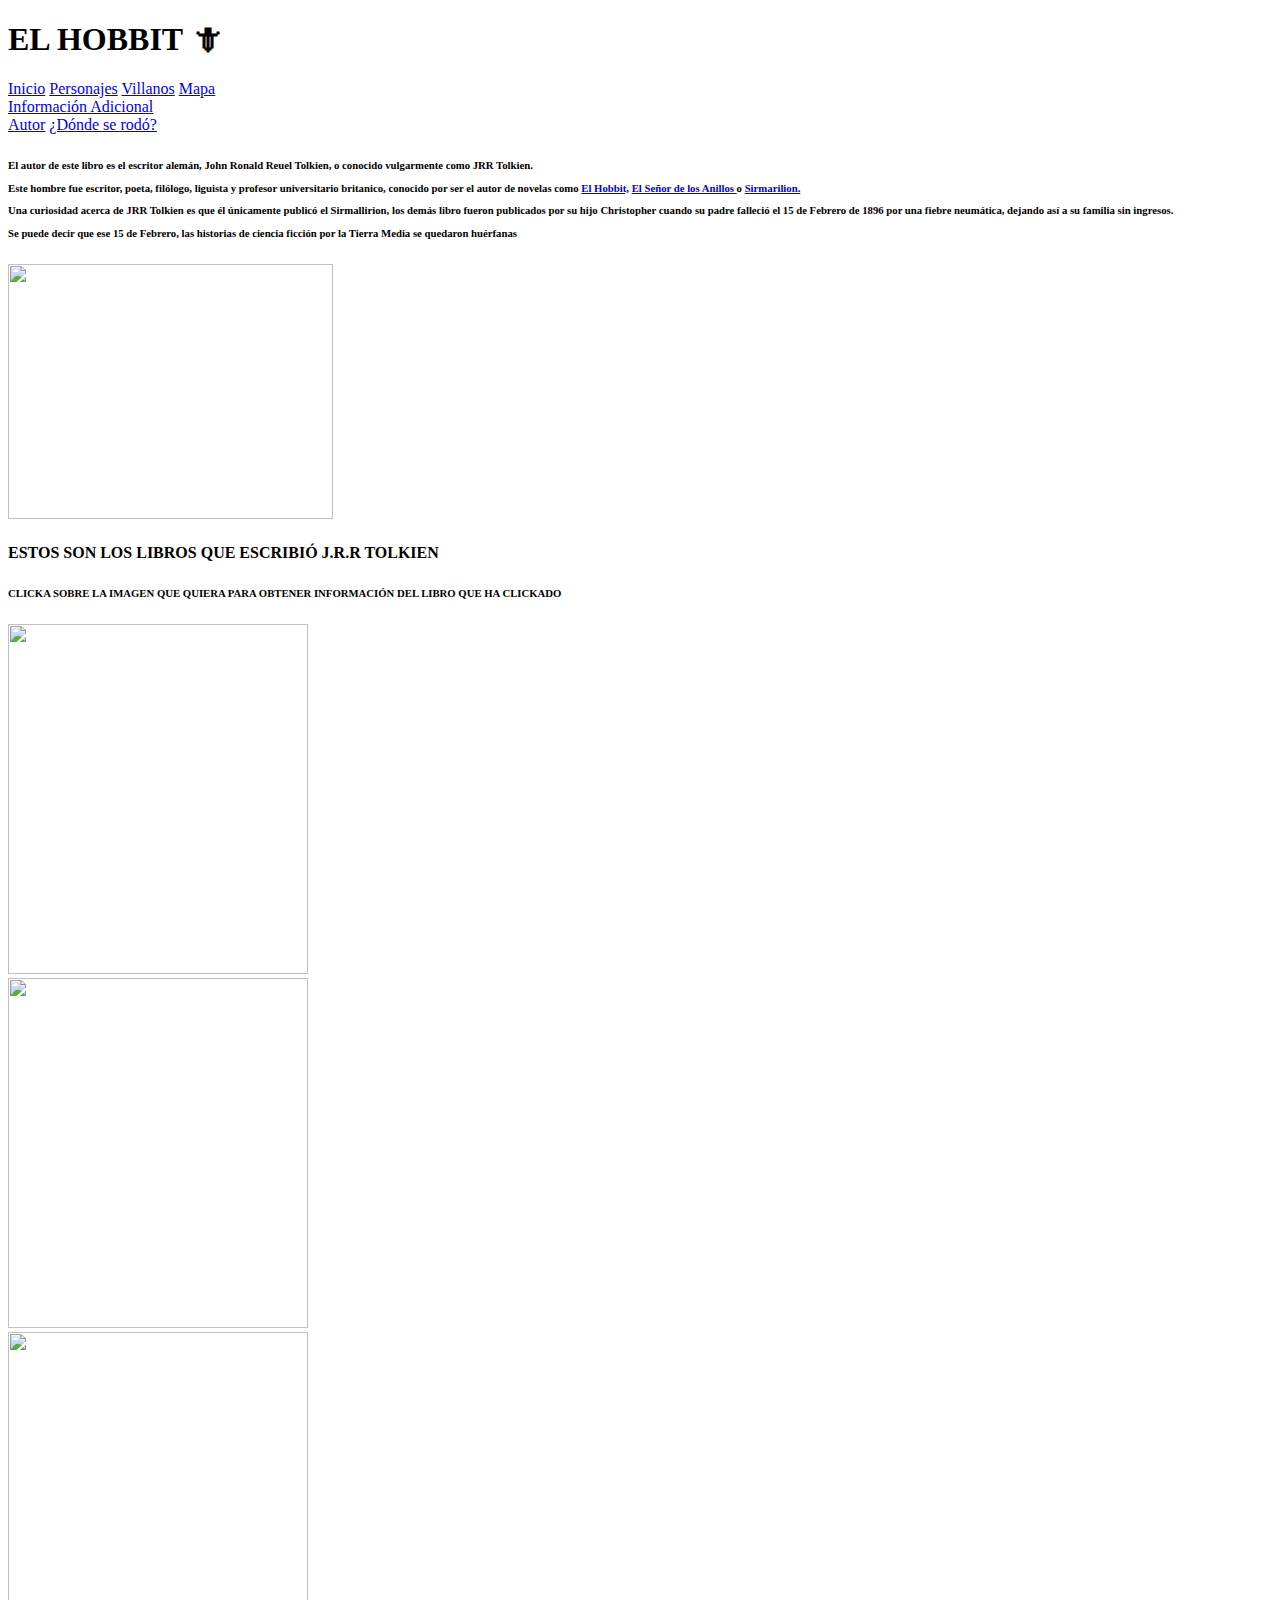
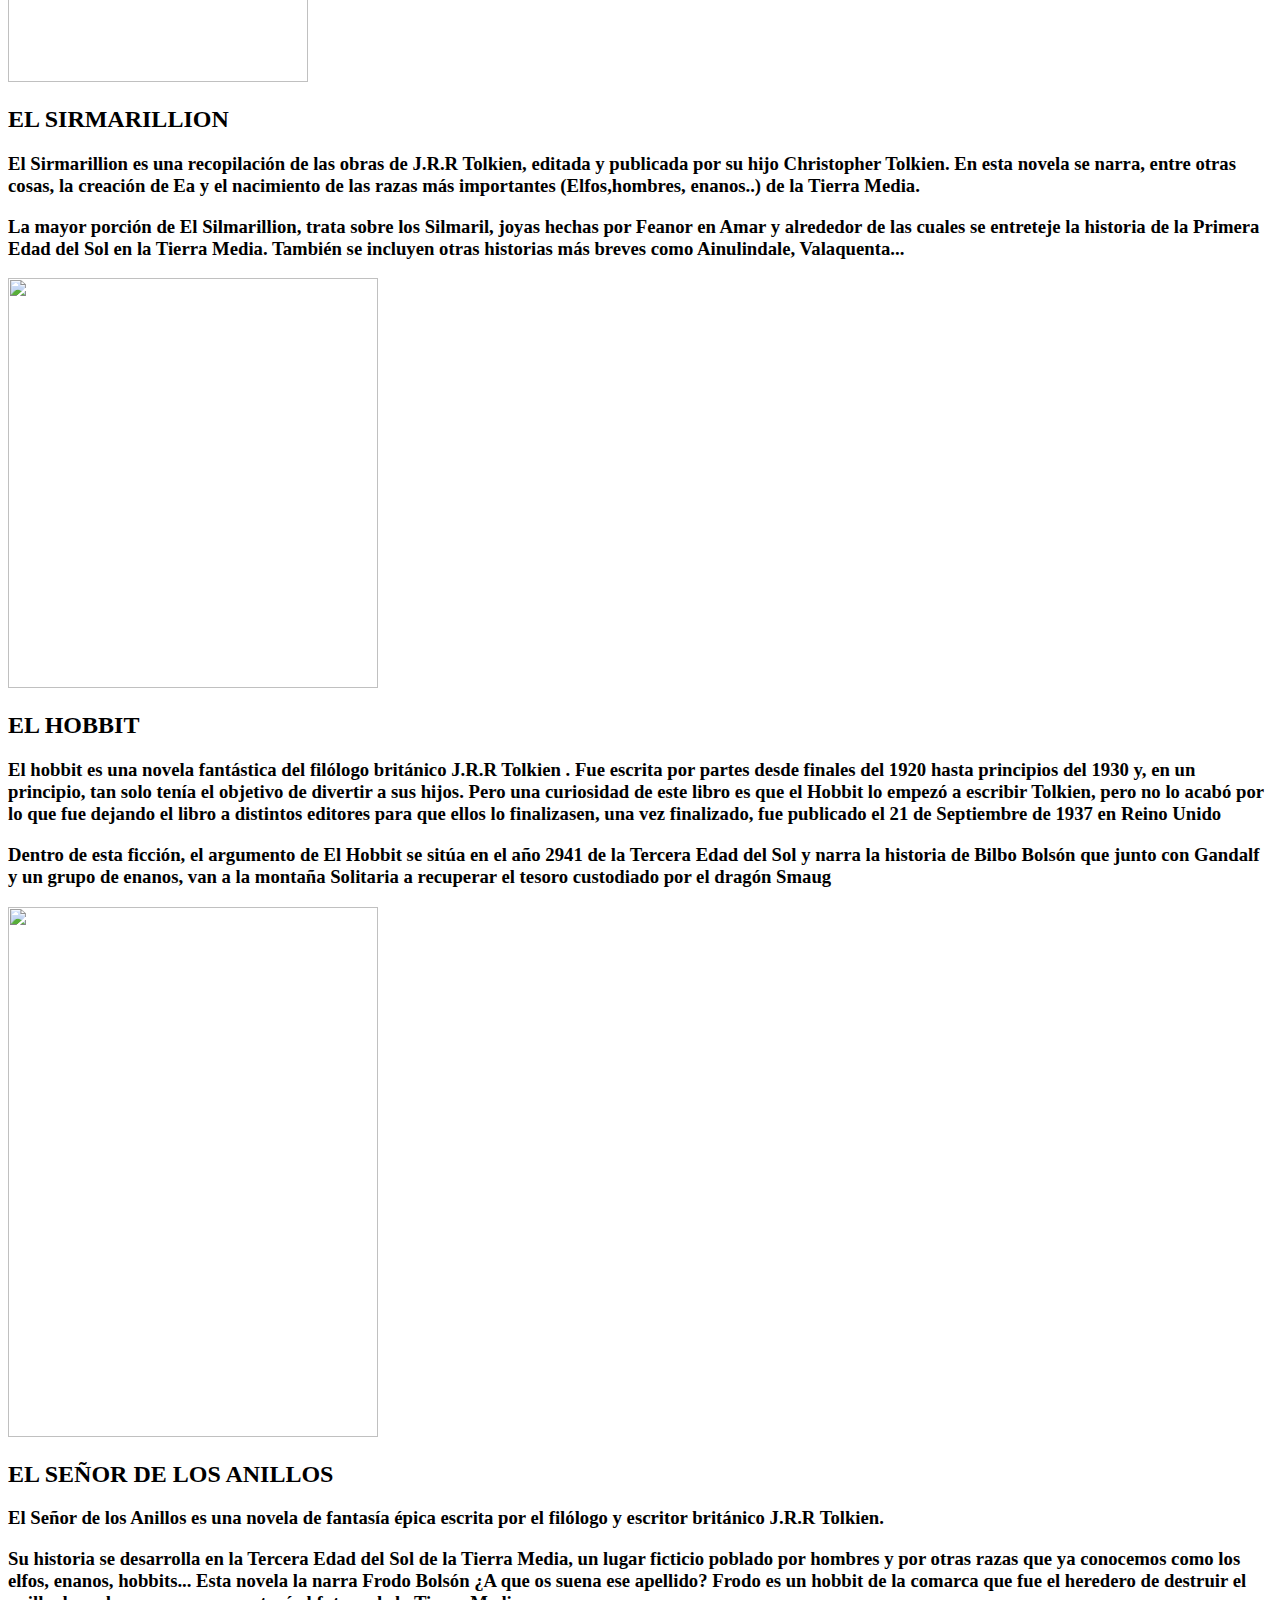
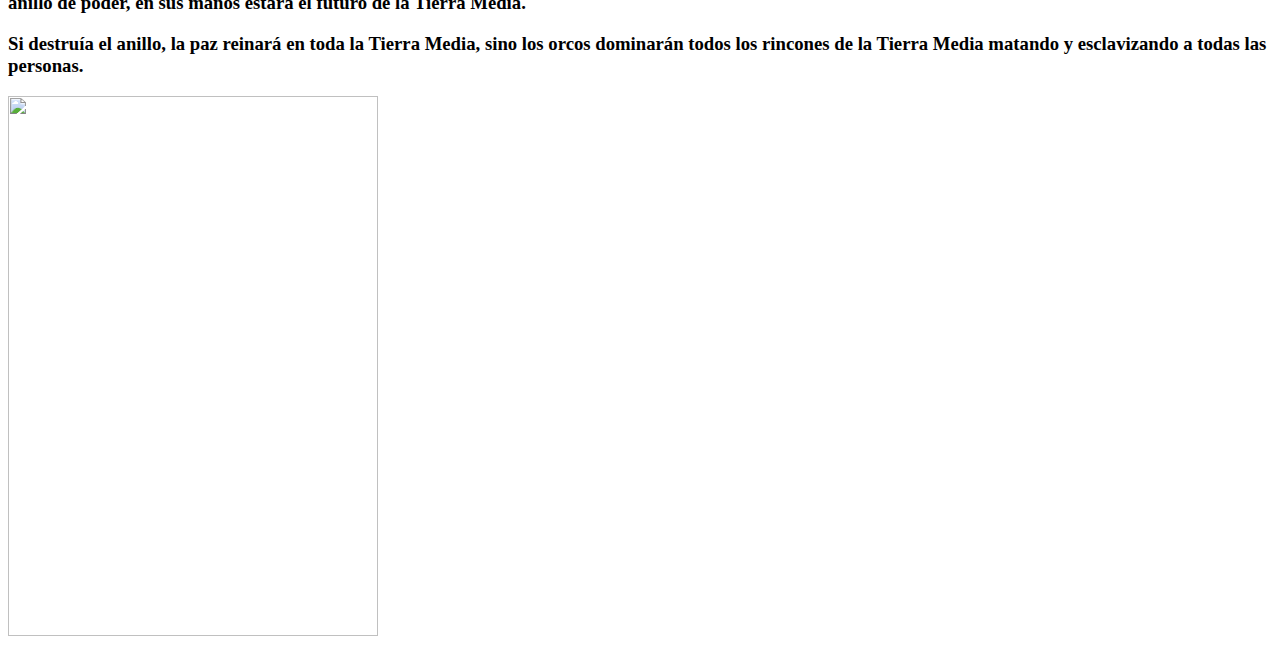
==== indexes/Autor.html @ bacd4884 "COMMIT HOBBIT" ====
<!DOCTYPE html>
<html lang="en">
    <head>
        <!-- Required meta tags -->
        <meta charset="utf-8">
        <meta name="viewport" content="width=device-width, initial-scale=1, shrink-to-fit=no">
    
        <!-- Bootstrap CSS -->
        <link rel="stylesheet" href="https://cdn.jsdelivr.net/npm/bootstrap@4.5.3/dist/css/bootstrap.min.css"  integrity="sha384-TX8t27EcRE3e/ihU7zmQxVncDAy5uIKz4rEkgIXeMed4M0jlfIDPvg6uqKI2xXr2" crossorigin="anonymous">
        <link rel="stylesheet" href="Autor.css">
          <title>EL HOBBIT</title>
      </head>
<body>
    <div class="container">
        <div class="row">
          <div class="col-xl-12 col-lg-7">
            <header>
              <h1 class="Hobbit">EL HOBBIT &#128481;</h1>
            </header>
          </div>
        </div>
        <nav class="nav nav-pills nav-justified">
          <a id="hojee" class="nav-link active" href="index.html">Inicio</a>
          <a id="hojee" class="nav-link" href="Personajes.html">Personajes</a>
          <a id="hojee" class="nav-link" href="Villanos.html">Villanos</a>
          <a id="hojee" class="nav-link" href="Mapa.html">Mapa</a>
          <li class="nav-item dropdown">
            <a id="hojee" class="nav-link dropdown-toggle" href="#" id="navbarDropdown" role="button" data-toggle="dropdown" aria-haspopup="true" aria-expanded="false">
              Información Adicional
            </a>
            <div class="dropdown-menu" aria-labelledby="navbarDropdown">
              <a id="hojee" class="dropdown-item" href="Autor.html">Autor</a>
              <a id="hojee" class="dropdown-item" href="Rodaje.html">¿Dónde se rodó?</a>
            </div>
          </li>
        </nav>
        <div class="container">
          <div class="row">
            <div class="col-xl-5">
              <aside>
                <h6 class="erelop"> El autor de este libro es el escritor alemán, John Ronald Reuel Tolkien, o conocido vulgarmente como JRR Tolkien.
                  <p>Este hombre fue escritor, poeta, filólogo, liguista y profesor universitario britanico, conocido por ser el autor de 
                   novelas como <a href="https://www.bing.com/videos/search?q=el+hobbit&docid=607986628733895912&mid=2A8CEEC237F57F126C342A8CEEC237F57F126C34&view=detail&FORM=VIRE"><b class="jolo">El Hobbit,</b></a> 
                   <a href="https://www.bing.com/videos/search?q=se%c3%b1or+de+los+anillos+pel%c3%adculas&ru=%2fvideos%2fsearch%3fq%3dse%25c3%25b1or%2bde%2blos%2banillos%2bpel%25c3%25adculas%26FORM%3dHDRSC3&view=detail&mid=44F6AF764D31BD41A9B144F6AF764D31BD41A9B1&&FORM=VDRVRV"><b class="jolo">El Señor de los Anillos</b>  </a> 
                   o <a href="https://www.amazon.es/El-Silmarillion-Biblioteca-J-Tolkien/dp/8445077538/ref=sr_1_1?dchild=1&hvadid=80058222414093&hvbmt=bb&hvdev=c&hvqmt=b&keywords=libro+silmarillion&qid=1606290262&sr=8-1&tag=bingamazonest-21"><b class="jolo">Sirmarilion.</b></a></p> 
                   <p>Una curiosidad acerca de JRR Tolkien es que él únicamente publicó el Sirmallirion, los demás libro fueron publicados por su hijo Christopher cuando su padre falleció el 15 de Febrero de 1896 
                     por una fiebre neumática, dejando así a su familia sin ingresos.
                   </p> 
                   <p>
                     Se puede decir que ese 15 de Febrero, las historias de ciencia ficción por la Tierra Media se quedaron huérfanas
                   </p>
                   
                 </h6>
                </aside>
            </div>
            <div class="col-xl-7">
              <section><img class="tolkien" src="imagenes/tolkien.jpg" width="325" height="255"></section>
            </div>
          </div>
        </div>
        <div class="container">
          <div class="row">
            <div class="col-xl-12">
              <h4 class="texto">ESTOS SON LOS LIBROS QUE ESCRIBIÓ J.R.R TOLKIEN</h4>
            </div>
          </div>
        </div>
        <div class="container">
          <div class="row">
            <div class="col-xl-12">
              <h6 class="click">CLICKA SOBRE LA IMAGEN QUE QUIERA PARA OBTENER INFORMACIÓN DEL LIBRO QUE HA CLICKADO</h6>
            </div>
          </div>
        </div>
        <div class="container">
          <div class="row">
            <div class="col-xl-4">
            <a href="#enter"><img id="libros" src="imagenes/sirmarillion.jpg" width="300" height="350"></a>  
            </div>
            <div  class="col-xl-4">
            <a href="#enter1"><img id="libros" src="imagenes/book.jpg" width="300" height="350"></a>  
            </div>
            <div class="col-xl-4">
            <a href="#enter2"><img id="libros" src="imagenes/sauron.jpg" width="300" height="350"></a>  
            </div>
          </div>
        </div>
        <div class="container">
          <div class="row">
            <div class="col-xl-12">
              <h2 id="enter">EL SIRMARILLION</h2>
            </div>
          </div>
        </div>
        <div class="container">
          <div class="row">
            <div class="col-xl-7">
              <aside>
              <h3 class="blanchito" >El Sirmarillion es una recopilación de las obras de J.R.R Tolkien, editada 
                y publicada por su hijo Christopher Tolkien. En esta novela se narra, entre otras 
                cosas, la creación de Ea y el nacimiento de las razas más importantes (Elfos,hombres,
                enanos..) de la Tierra Media.<p>
                  La mayor porción de El Silmarillion, trata sobre los Silmaril, joyas hechas por Feanor 
                  en Amar y alrededor de las cuales se entreteje la historia de la Primera Edad del Sol en la Tierra 
                  Media. También se incluyen otras historias más breves como Ainulindale, Valaquenta...
                </p>
              </h3>
              </aside>
            </div>
            <div class="col-xl-5">
              <section>
              <img src="imagenes/sirmarillion1.jpg" width="370" height="410">
              </section>
            </div>
          </div>
        </div>
        <div class="container">
          <div class="row">
            <div class="col-xl-12">
              <h2 id="enter1">EL HOBBIT</h2>
            </div>
          </div>
        </div>
        <div class="container">
          <div class="row">
            <div class="col-xl-7">
              <aside>
              <h3 class="blachito"> El hobbit es una novela fantástica del filólogo británico J.R.R Tolkien . Fue 
                escrita por partes desde finales del 1920 hasta principios del 1930 y, en un principio, tan 
                solo tenía el objetivo de divertir a sus hijos. Pero una curiosidad de este libro es que el Hobbit 
                lo empezó a escribir Tolkien, pero no lo acabó por lo que fue dejando el libro a distintos editores para que ellos 
                lo finalizasen, una vez finalizado, fue publicado el 21 de Septiembre de 1937 en Reino Unido<p>
                  Dentro de esta ficción, el argumento de El Hobbit se sitúa en el año 2941 de la Tercera Edad del Sol y narra la historia de 
                  Bilbo Bolsón que junto con Gandalf y un grupo de enanos, van a la montaña Solitaria a recuperar el tesoro custodiado por el dragón Smaug
                </p>
              </h3>
              </aside>
            </div>
            <div class="col-xl-5">
              <section>
              <img class="tolki" src="imagenes/tolki.jpg" width="370" height="530">
              </section>
            </div>
          </div>
        </div>
        <div class="container">
          <div class="row">
            <div class="col-xl-12">
              <h2 id="enter2"> EL SEÑOR DE LOS ANILLOS </h2>
            </div>
          </div>
        </div>
        <div class="container">
          <div class="row">
            <div class="col-xl-7">
              <aside>
              <h3 class="lolew">
                El Señor de los Anillos es una novela de fantasía épica escrita por el filólogo y escritor 
                británico J.R.R Tolkien.<p>
                  Su historia se desarrolla en la Tercera Edad del Sol de la Tierra Media, un lugar ficticio poblado 
                  por hombres y por otras razas que ya conocemos como los elfos, enanos, hobbits... Esta novela la narra Frodo Bolsón ¿A que os suena ese apellido?
                  Frodo es un hobbit de la comarca que fue el heredero de destruir el anillo de poder, en sus manos estará el futuro de la Tierra Media.<p>
                    Si destruía el anillo, la paz reinará en toda la Tierra Media, sino los orcos dominarán todos los rincones de la Tierra Media matando y esclavizando a todas 
                    las personas.
                  </p>
                </p>
              </h3>
              </aside>
            </div>
            <div class="col-xl-5">
              <img src="imagenes/anillo.jpg" width="370" height="540">
            </div>
          </div>
        </div>

        <script src="https://code.jquery.com/jquery-3.5.1.slim.min.js" integrity="sha384-DfXdz2htPH0lsSSs5nCTpuj/zy4C+OGpamoFVy38MVBnE+IbbVYUew+OrCXaRkfj" crossorigin="anonymous"></script>
    <script src="https://cdn.jsdelivr.net/npm/popper.js@1.16.1/dist/umd/popper.min.js" integrity="sha384-9/reFTGAW83EW2RDu2S0VKaIzap3H66lZH81PoYlFhbGU+6BZp6G7niu735Sk7lN" crossorigin="anonymous"></script>
    <script src="https://cdn.jsdelivr.net/npm/bootstrap@4.5.3/dist/js/bootstrap.min.js" integrity="sha384-w1Q4orYjBQndcko6MimVbzY0tgp4pWB4lZ7lr30WKz0vr/aWKhXdBNmNb5D92v7s" crossorigin="anonymous"></script>
    <!-- The core Firebase JS SDK is always required and must be listed first -->
    <script src="//firebase/8.1.1/firebase-app.js"></script>

    <!-- TODO: Add SDKs for Firebase products that you want to use
        https://firebase.google.com/docs/web/setup#available-libraries -->
    <script src="//firebase/8.1.1/firebase-analytics.js"></script>

    <!-- Initialize Firebase -->
    <script src="/__/firebase/init.js"></script>
</body>
</html>
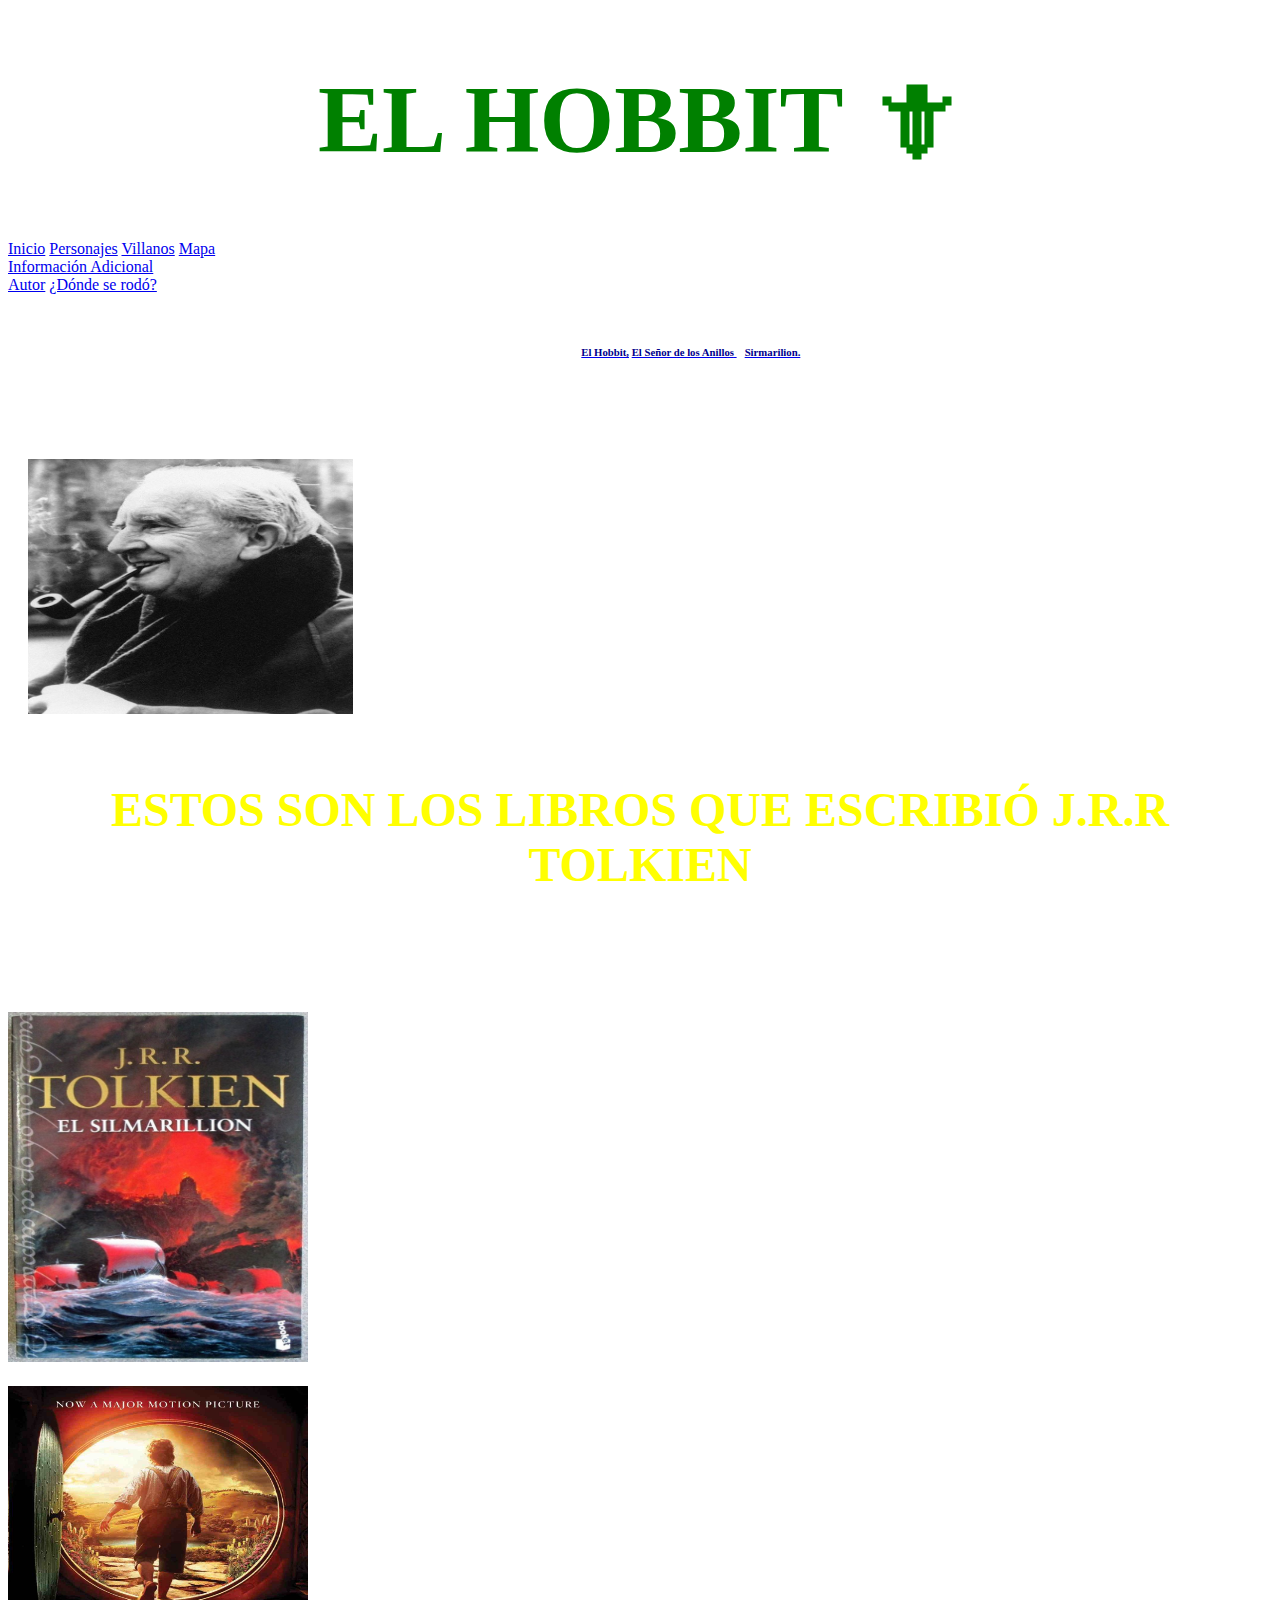
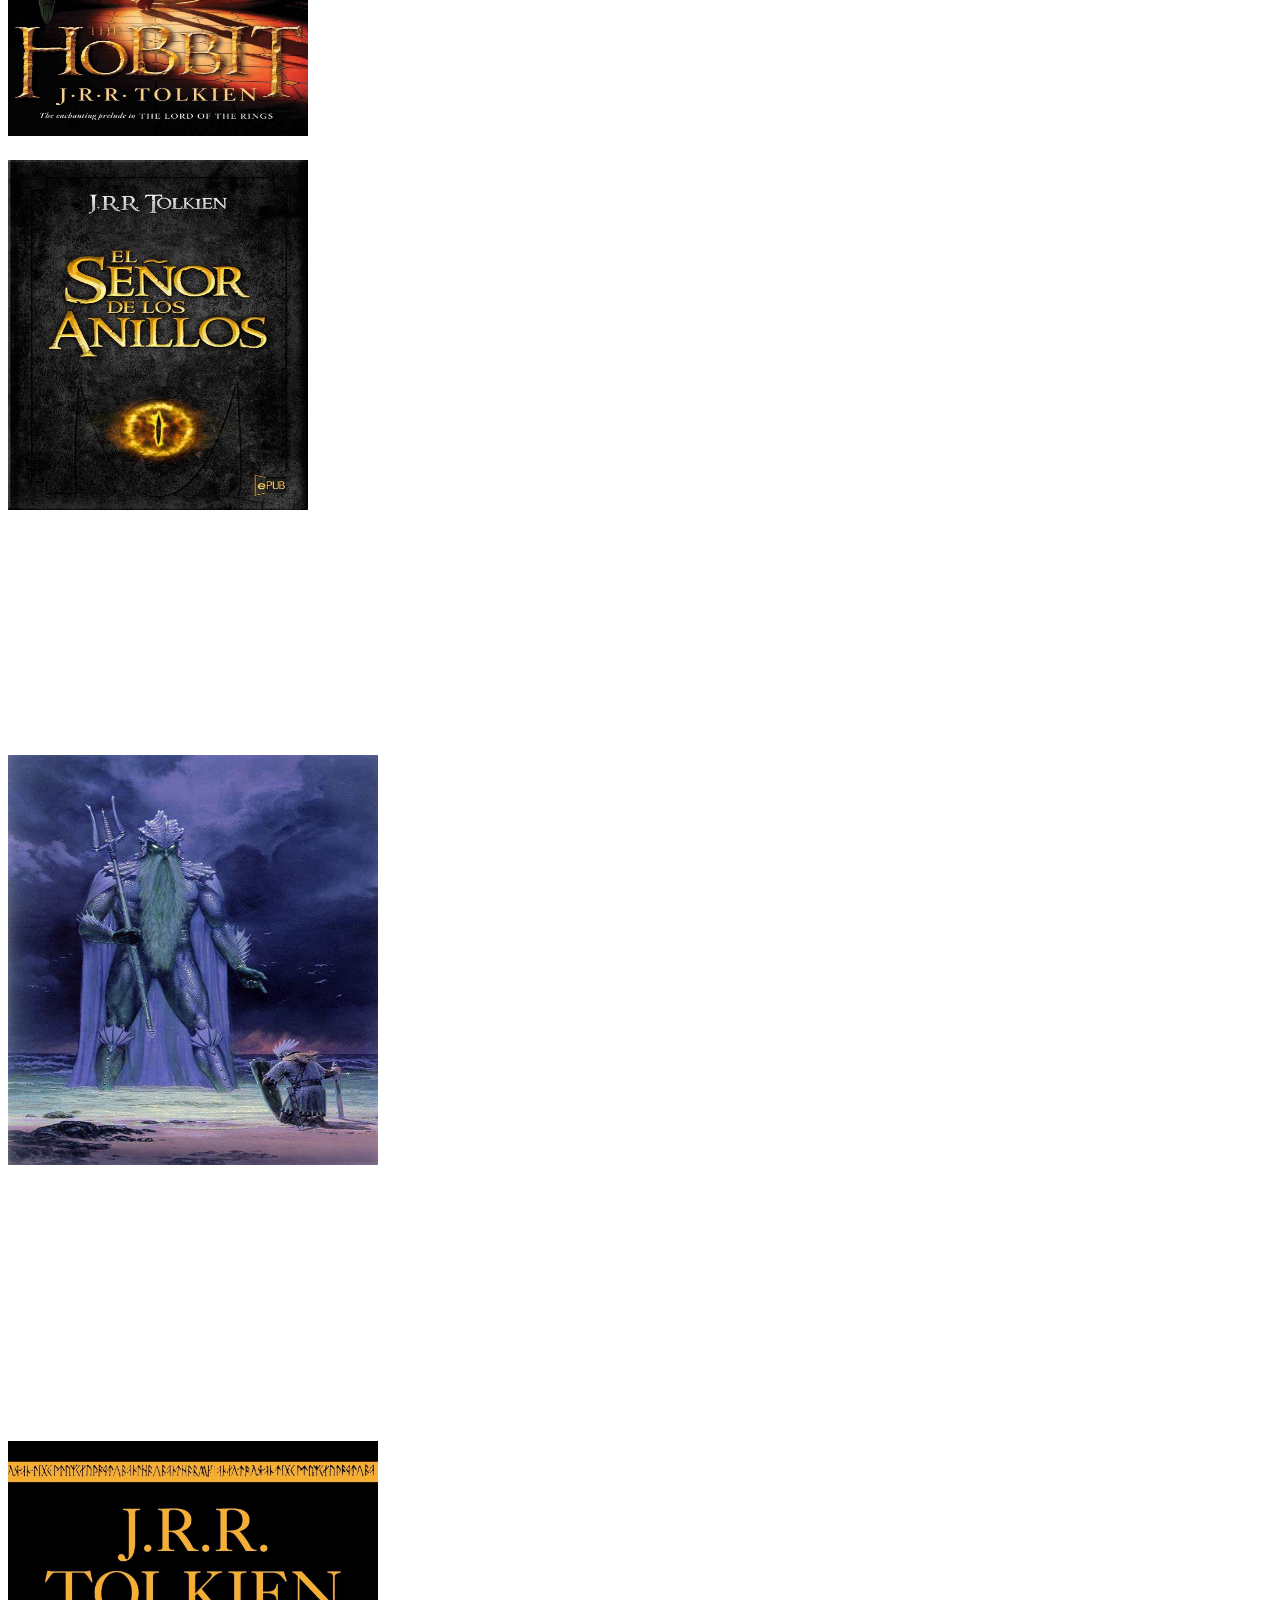
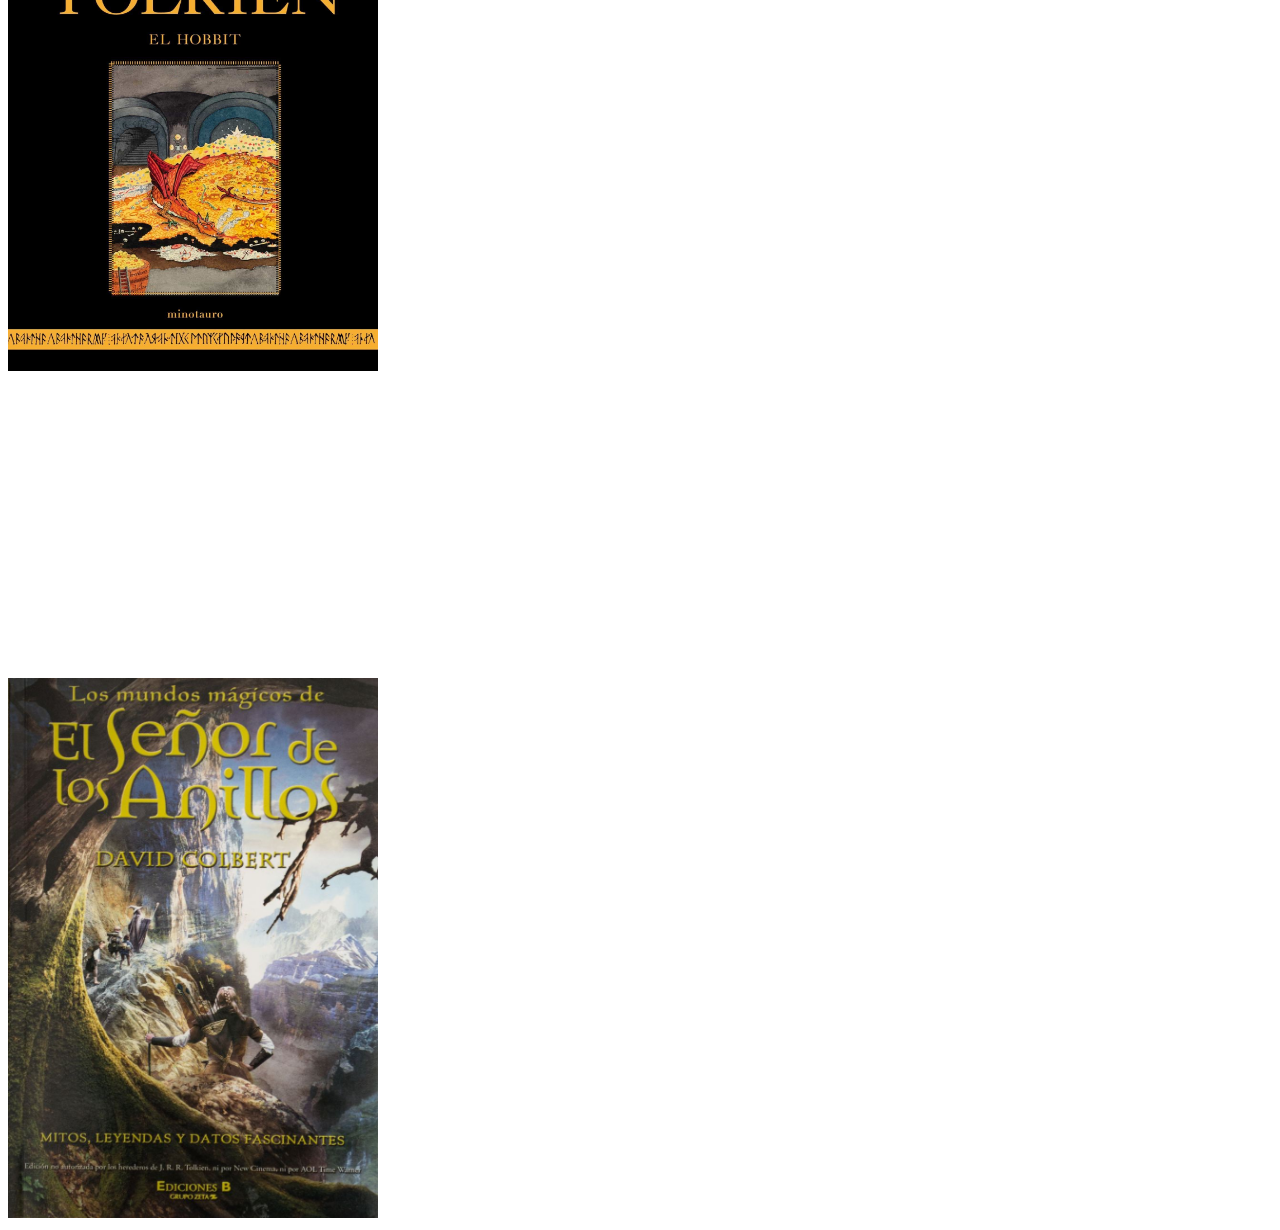
==== commit db35d87c: "cambios. v1" ====
--- a/indexes/Autor.html
+++ b/indexes/Autor.html
@@ -7,7 +7,7 @@
     
         <!-- Bootstrap CSS -->
         <link rel="stylesheet" href="https://cdn.jsdelivr.net/npm/bootstrap@4.5.3/dist/css/bootstrap.min.css"  integrity="sha384-TX8t27EcRE3e/ihU7zmQxVncDAy5uIKz4rEkgIXeMed4M0jlfIDPvg6uqKI2xXr2" crossorigin="anonymous">
-        <link rel="stylesheet" href="Autor.css">
+        <link rel="stylesheet" href="../css/Autor.css">
           <title>EL HOBBIT</title>
       </head>
 <body>
@@ -20,7 +20,7 @@
           </div>
         </div>
         <nav class="nav nav-pills nav-justified">
-          <a id="hojee" class="nav-link active" href="index.html">Inicio</a>
+          <a id="hojee" class="nav-link active" href="../index.html">Inicio</a>
           <a id="hojee" class="nav-link" href="Personajes.html">Personajes</a>
           <a id="hojee" class="nav-link" href="Villanos.html">Villanos</a>
           <a id="hojee" class="nav-link" href="Mapa.html">Mapa</a>
@@ -54,7 +54,7 @@
                 </aside>
             </div>
             <div class="col-xl-7">
-              <section><img class="tolkien" src="imagenes/tolkien.jpg" width="325" height="255"></section>
+              <section><img class="tolkien" src="../imagenes/tolkien.jpg" width="325" height="255"></section>
             </div>
           </div>
         </div>
@@ -75,13 +75,13 @@
         <div class="container">
           <div class="row">
             <div class="col-xl-4">
-            <a href="#enter"><img id="libros" src="imagenes/sirmarillion.jpg" width="300" height="350"></a>  
+            <a href="#enter"><img id="libros" src="../imagenes/sirmarillion.jpg" width="300" height="350"></a>  
             </div>
             <div  class="col-xl-4">
-            <a href="#enter1"><img id="libros" src="imagenes/book.jpg" width="300" height="350"></a>  
+            <a href="#enter1"><img id="libros" src="../imagenes/book.jpg" width="300" height="350"></a>  
             </div>
             <div class="col-xl-4">
-            <a href="#enter2"><img id="libros" src="imagenes/sauron.jpg" width="300" height="350"></a>  
+            <a href="#enter2"><img id="libros" src="../imagenes/sauron.jpg" width="300" height="350"></a>  
             </div>
           </div>
         </div>
@@ -109,7 +109,7 @@
             </div>
             <div class="col-xl-5">
               <section>
-              <img src="imagenes/sirmarillion1.jpg" width="370" height="410">
+              <img src="../imagenes/sirmarillion1.jpg" width="370" height="410">
               </section>
             </div>
           </div>
@@ -138,7 +138,7 @@
             </div>
             <div class="col-xl-5">
               <section>
-              <img class="tolki" src="imagenes/tolki.jpg" width="370" height="530">
+              <img class="tolki" src="../imagenes/tolki.jpg" width="370" height="530">
               </section>
             </div>
           </div>
@@ -168,7 +168,7 @@
               </aside>
             </div>
             <div class="col-xl-5">
-              <img src="imagenes/anillo.jpg" width="370" height="540">
+              <img src="../imagenes/anillo.jpg" width="370" height="540">
             </div>
           </div>
         </div>
--- a/css/Autor.css
+++ b/css/Autor.css
@@ -0,0 +1,86 @@
+.tolkien{
+    margin-top: 30px;
+    margin-left: 20px;
+}
+.Hobbit{
+    text-align: center;
+    font-size: 6em;
+    color: green;
+    font-family:Lucida Sans;
+}
+.erelop{
+    margin-top: 30px;
+    color: white;
+}
+.jolo{
+    color:darkblue;
+}
+.bandera{
+    margin-top: 15px;
+}
+.sitio{
+    margin-top: 15px;
+    margin-left: -36px;
+}
+.sajonia{
+    margin-top: 15px;
+    margin-left: -70px;
+}
+.mas{
+    margin-top: 25px;
+    margin-left: 25px;
+}
+.texto{
+    text-align: center;
+    font-size: 3em;
+    font-family: Brush Script MT;
+    color:yellow;
+}
+#libros{
+    margin-top: 20px;
+}
+#enter{
+    margin-left: 60px;
+    margin-top: 20px;
+    font-size: 3em;
+    color: white;
+}
+#enter1{
+    margin-left: 60px;
+    margin-top: 20px;
+    font-size: 3em;
+    color: white;
+}
+.tolki{
+    margin-top: 10px;
+}
+#enter2{
+    margin-left: 15px;
+    margin-top: 20px;
+    font-size: 3em;
+    color: white;
+}
+.click{
+    text-align: center;
+    color:white;
+}
+body{
+    background-image: url('https://i.ytimg.com/vi/NFOXctlImL0/maxresdefault.jpg');
+    background-attachment: fixed;
+    background-repeat: no-repeat;
+    background-size: cover;
+}
+#hojee:hover{
+    background-color:lightblue;
+}
+.blanchito{
+    color: white;
+}
+.blachito{
+    color:white;
+}
+.lolew{
+    color:white;
+}
+    
+    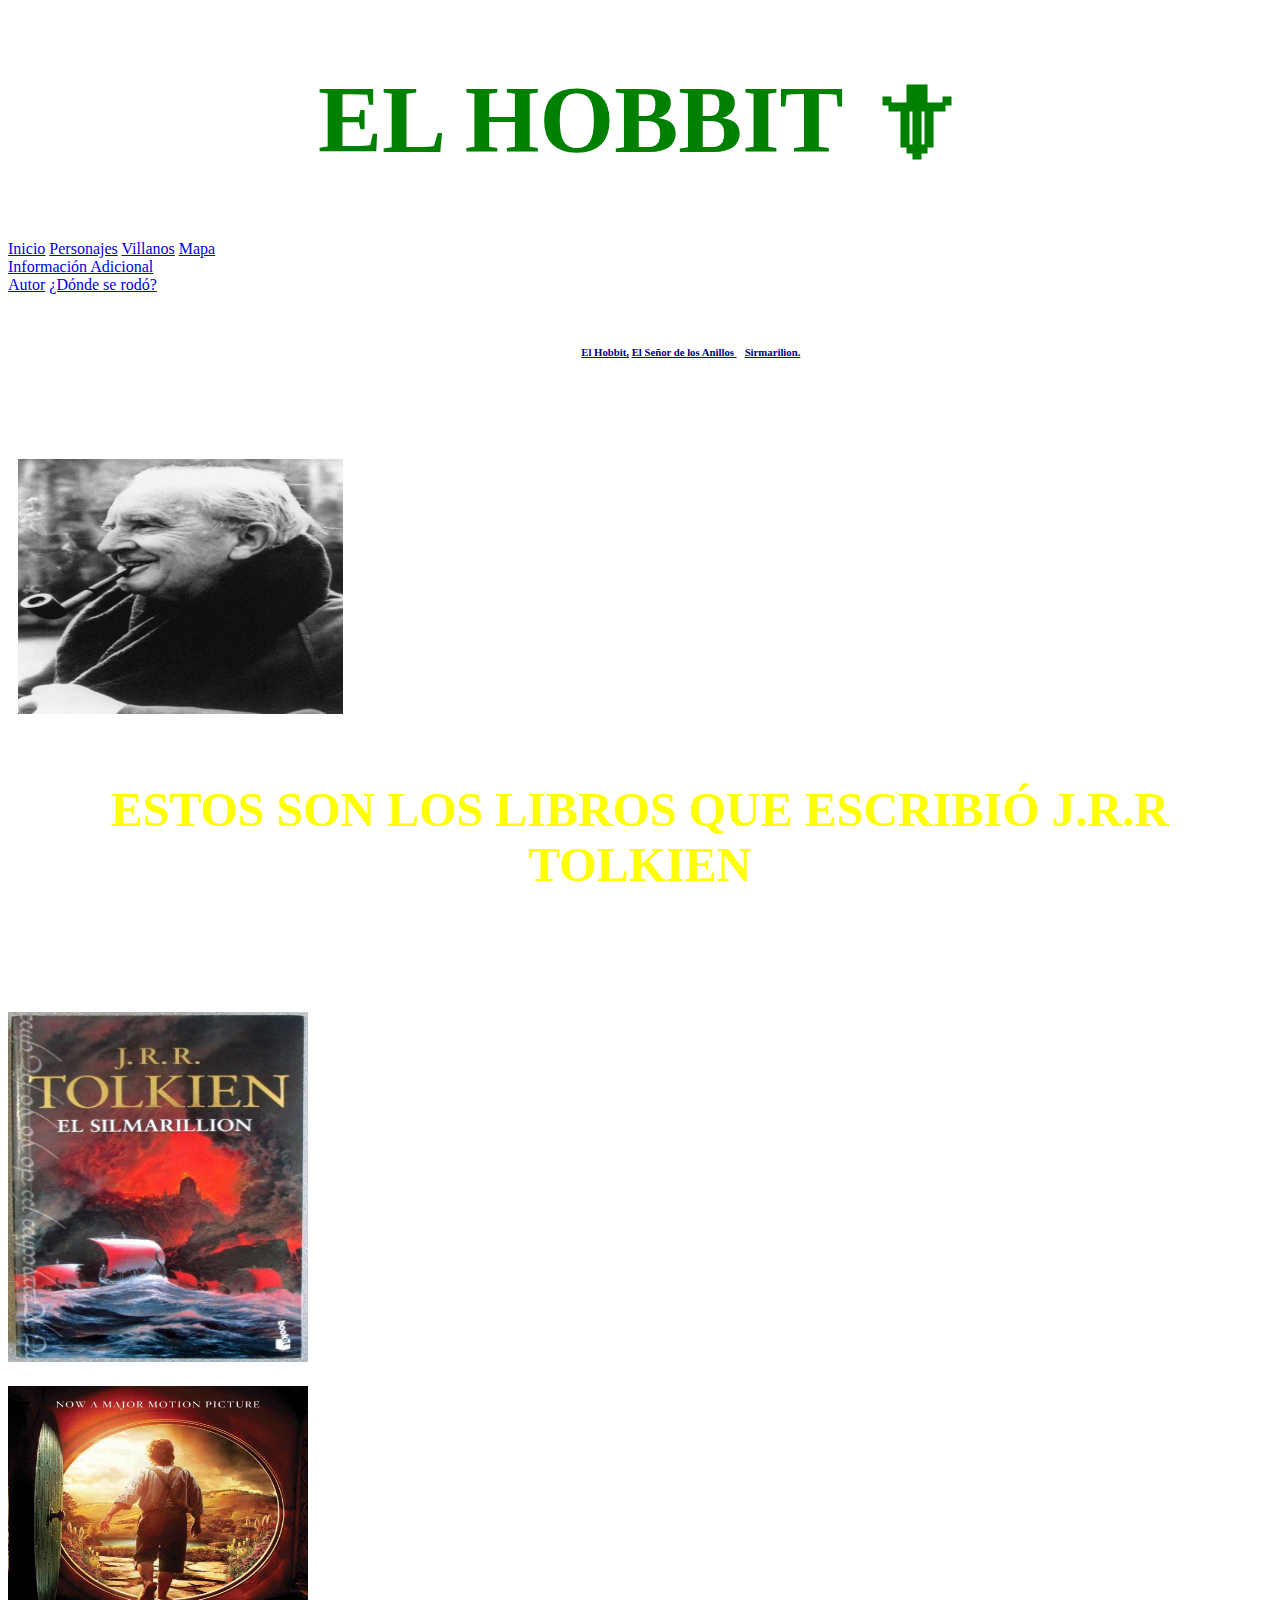
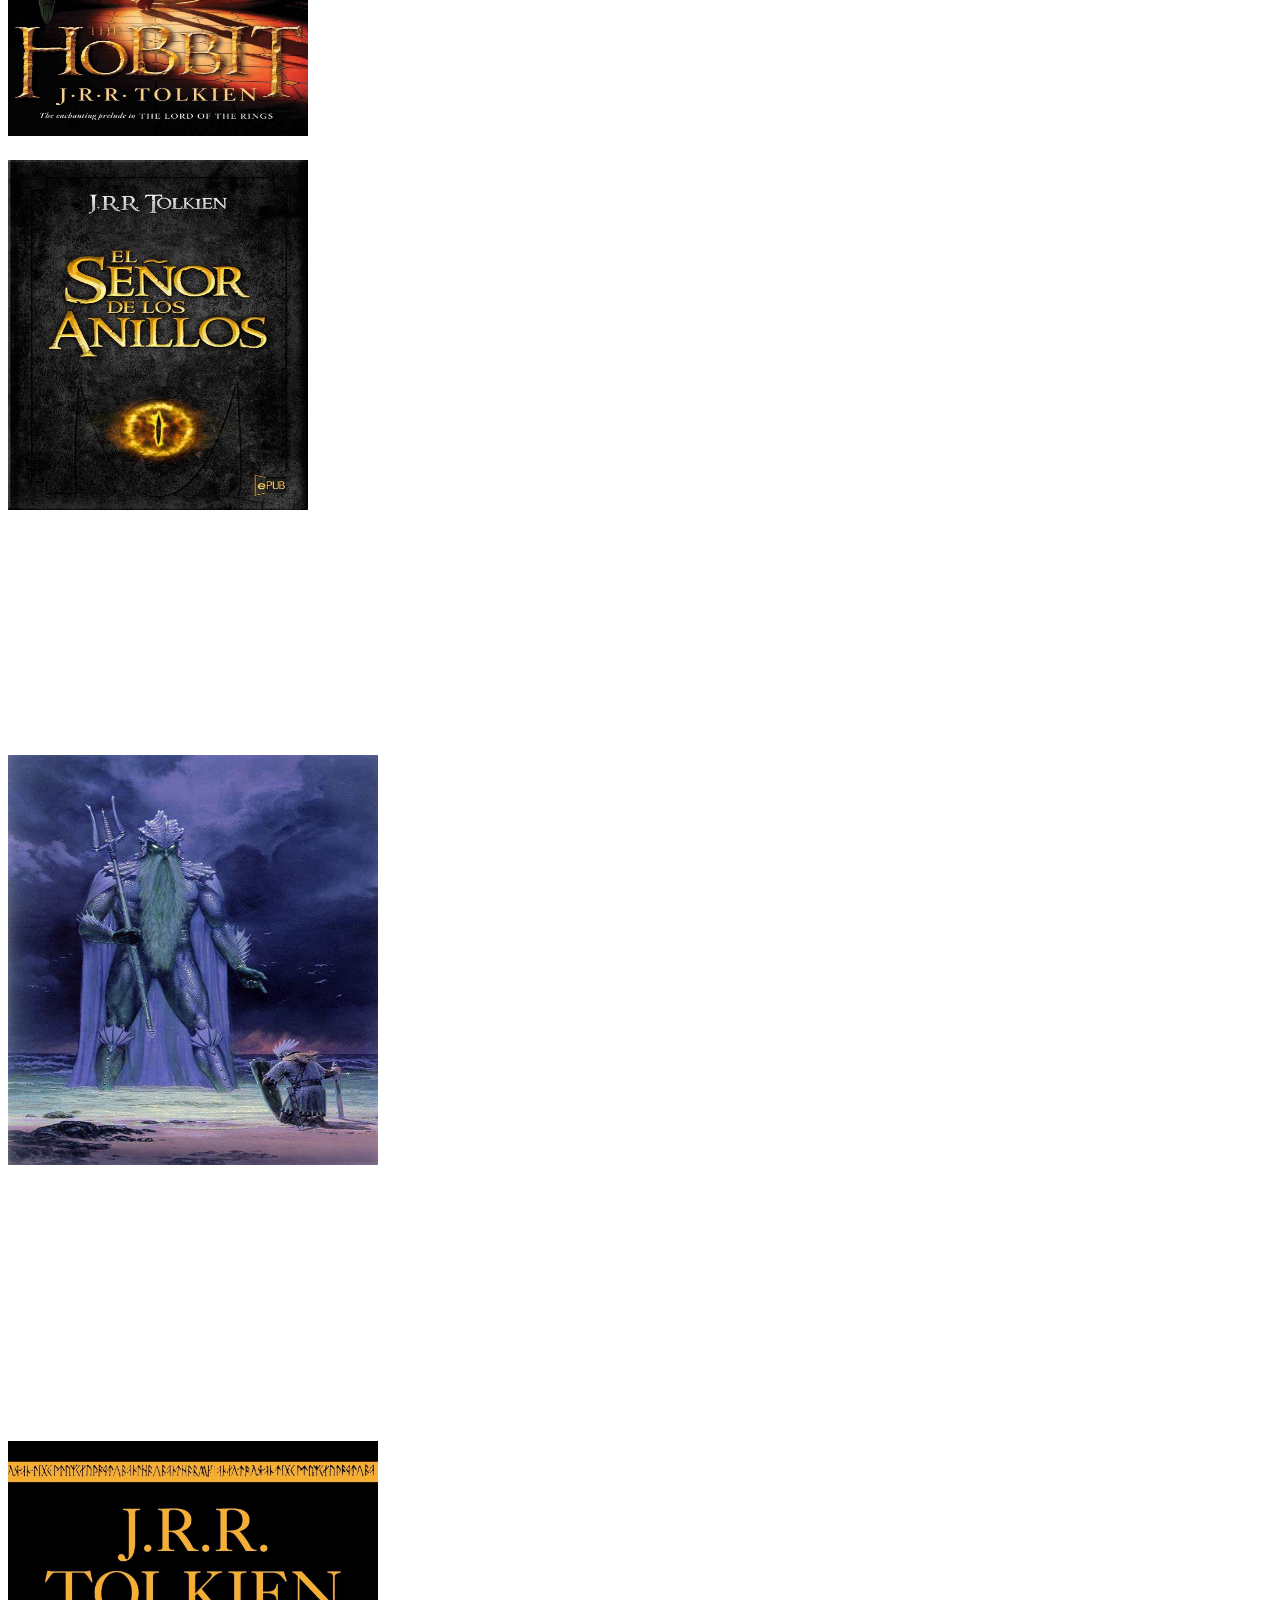
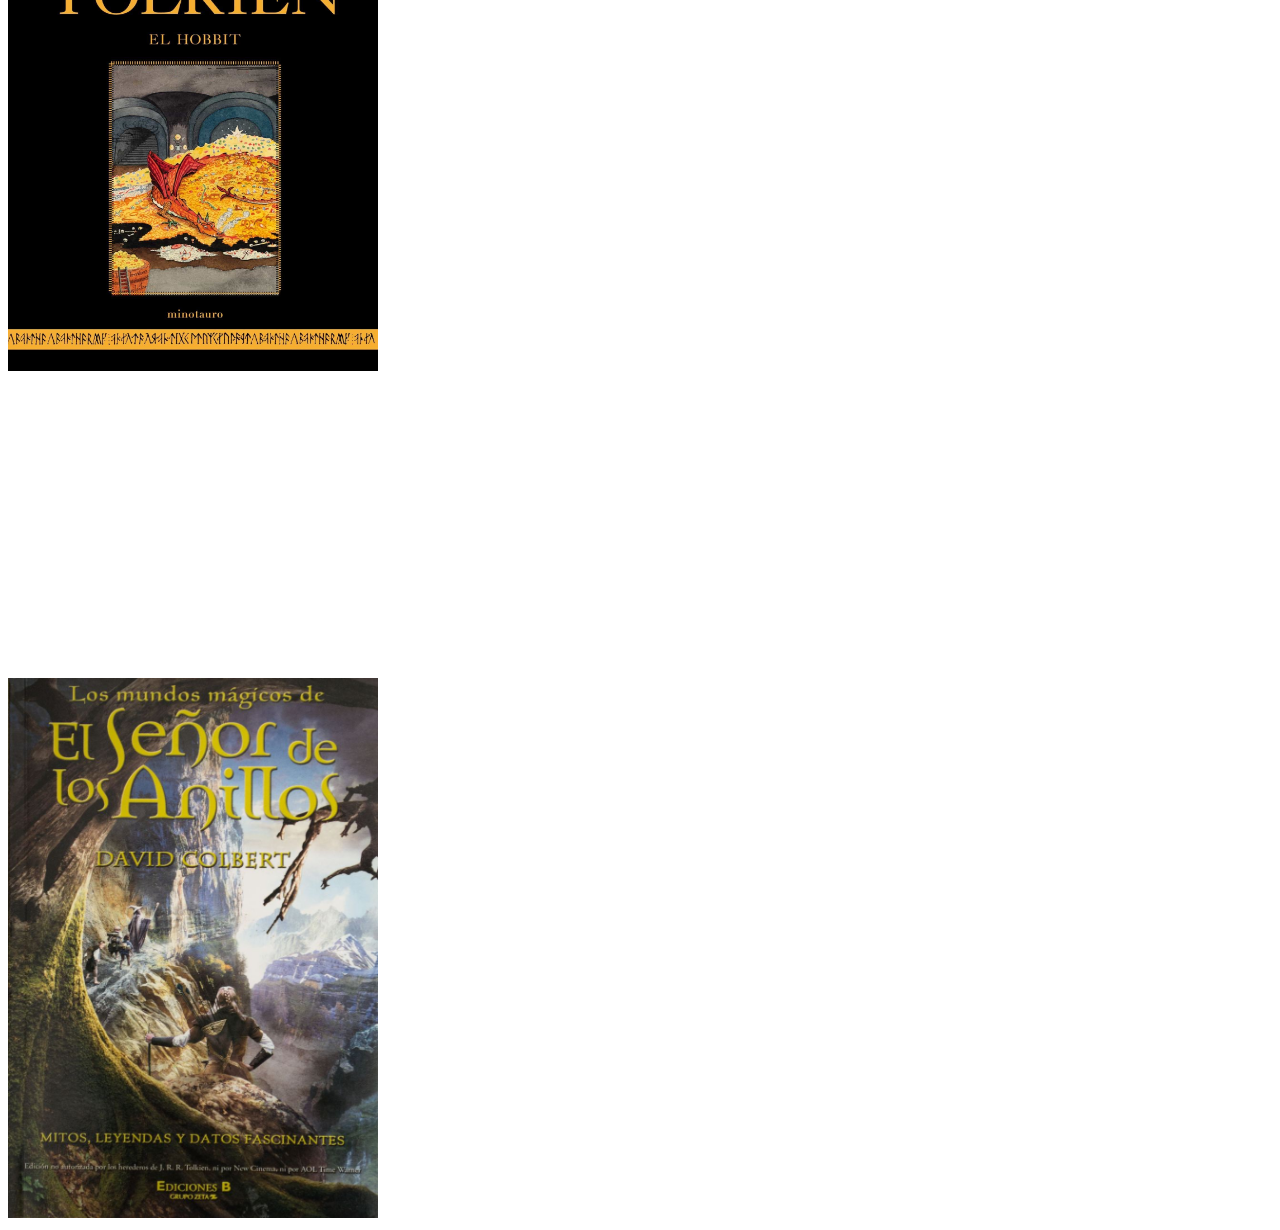
==== commit e5c9ad2e: "CommitWeb" ====
--- a/indexes/Autor.html
+++ b/indexes/Autor.html
@@ -13,30 +13,36 @@
 <body>
     <div class="container">
         <div class="row">
-          <div class="col-xl-12 col-lg-7">
+          <div class="col-xl-12 col-lg-7 offset-xl-0 offset-0">
             <header>
               <h1 class="Hobbit">EL HOBBIT &#128481;</h1>
             </header>
           </div>
         </div>
-        <nav class="nav nav-pills nav-justified">
-          <a id="hojee" class="nav-link active" href="../index.html">Inicio</a>
-          <a id="hojee" class="nav-link" href="Personajes.html">Personajes</a>
-          <a id="hojee" class="nav-link" href="Villanos.html">Villanos</a>
-          <a id="hojee" class="nav-link" href="Mapa.html">Mapa</a>
-          <li class="nav-item dropdown">
-            <a id="hojee" class="nav-link dropdown-toggle" href="#" id="navbarDropdown" role="button" data-toggle="dropdown" aria-haspopup="true" aria-expanded="false">
-              Información Adicional
-            </a>
-            <div class="dropdown-menu" aria-labelledby="navbarDropdown">
-              <a id="hojee" class="dropdown-item" href="Autor.html">Autor</a>
-              <a id="hojee" class="dropdown-item" href="Rodaje.html">¿Dónde se rodó?</a>
-            </div>
-          </li>
-        </nav>
         <div class="container">
           <div class="row">
-            <div class="col-xl-5">
+            <div class="col-xl-12 offset-xl-0 offset-lg-0 offset-md-0 offset-sm-0 offset-2">
+              <nav class="nav nav-pills nav-justified">
+                <a id="hojo" class="nav-link active" href="../index.html">Inicio</a>
+                <a id="hojo" class="nav-link" href="Personajes.html">Personajes</a>
+                <a id="hojo" class="nav-link" href="Villanos.html">Villanos</a>
+                <a id="hojo" class="nav-link" href="Mapa.html">Mapa</a>
+                <li class="nav-item dropdown">
+                  <a id="hojo" class="nav-link dropdown-toggle" href="#" id="navbarDropdown" role="button" data-toggle="dropdown" aria-haspopup="true" aria-expanded="false">
+                    Información Adicional
+                  </a>
+                  <div class="dropdown-menu" aria-labelledby="navbarDropdown">
+                    <a id="hojo" class="dropdown-item" href="Autor.html">Autor</a>
+                    <a id="hojo" class="dropdown-item" href="Rodaje.html">¿Dónde se rodó?</a>
+                  </div>
+                </li>
+              </nav>
+            </div>
+          </div>
+        </div>
+        <div class="container">
+          <div class="row">
+            <div class="col-xl-5 offset-xl-0 offset-lg-0 offset-md-0 offset-sm-0 offset-1">
               <aside>
                 <h6 class="erelop"> El autor de este libro es el escritor alemán, John Ronald Reuel Tolkien, o conocido vulgarmente como JRR Tolkien.
                   <p>Este hombre fue escritor, poeta, filólogo, liguista y profesor universitario britanico, conocido por ser el autor de 
@@ -53,48 +59,48 @@
                  </h6>
                 </aside>
             </div>
-            <div class="col-xl-7">
+            <div class="col-xl-7  offset-xl-0 offset-lg-3 offset-md-2 offset-sm-1 offset-0">
               <section><img class="tolkien" src="../imagenes/tolkien.jpg" width="325" height="255"></section>
             </div>
           </div>
         </div>
         <div class="container">
           <div class="row">
-            <div class="col-xl-12">
+            <div class="col-xl-12 offset-xl-0 offset-lg-0 offset-md-0 offset-sm-0 offset-1">
               <h4 class="texto">ESTOS SON LOS LIBROS QUE ESCRIBIÓ J.R.R TOLKIEN</h4>
             </div>
           </div>
         </div>
         <div class="container">
           <div class="row">
-            <div class="col-xl-12">
+            <div class="col-xl-12 offset-xl-0 offset-lg-0 offset-md-0 offset-sm-0 offset-1">
               <h6 class="click">CLICKA SOBRE LA IMAGEN QUE QUIERA PARA OBTENER INFORMACIÓN DEL LIBRO QUE HA CLICKADO</h6>
             </div>
           </div>
         </div>
         <div class="container">
           <div class="row">
-            <div class="col-xl-4">
+            <div class="col-xl-4 offset-xl-0 offset-lg-3 offset-md-2 offset-sm-2 offset-1">
             <a href="#enter"><img id="libros" src="../imagenes/sirmarillion.jpg" width="300" height="350"></a>  
             </div>
-            <div  class="col-xl-4">
+            <div  class="col-xl-4 offset-xl-0 offset-lg-3 offset-md-2 offset-sm-2 offset-1">
             <a href="#enter1"><img id="libros" src="../imagenes/book.jpg" width="300" height="350"></a>  
             </div>
-            <div class="col-xl-4">
+            <div class="col-xl-4 offset-xl-0 offset-lg-3 offset-md-2 offset-sm-2 offset-1">
             <a href="#enter2"><img id="libros" src="../imagenes/sauron.jpg" width="300" height="350"></a>  
             </div>
           </div>
         </div>
         <div class="container">
           <div class="row">
-            <div class="col-xl-12">
+            <div class="col-xl-12 offset-xl-0 offset-lg-2 offset-md-1 offset-0">
               <h2 id="enter">EL SIRMARILLION</h2>
             </div>
           </div>
         </div>
         <div class="container">
           <div class="row">
-            <div class="col-xl-7">
+            <div class="col-xl-7 offset-xl-0 offset-lg-0 offset-md-0 offset-sm-2 offset-1">
               <aside>
               <h3 class="blanchito" >El Sirmarillion es una recopilación de las obras de J.R.R Tolkien, editada 
                 y publicada por su hijo Christopher Tolkien. En esta novela se narra, entre otras 
@@ -107,7 +113,7 @@
               </h3>
               </aside>
             </div>
-            <div class="col-xl-5">
+            <div class="col-xl-5  offset-xl-0 offset-lg-3 offset-md-2 offset-sm-1 offset-0">
               <section>
               <img src="../imagenes/sirmarillion1.jpg" width="370" height="410">
               </section>
@@ -116,14 +122,14 @@
         </div>
         <div class="container">
           <div class="row">
-            <div class="col-xl-12">
+            <div class="col-xl-12 offset-xl-0 offset-lg-2 offset-md-1 offset-0">
               <h2 id="enter1">EL HOBBIT</h2>
             </div>
           </div>
         </div>
         <div class="container">
           <div class="row">
-            <div class="col-xl-7">
+            <div class="col-xl-7 offset-xl-0 offset-lg-0 offset-md-0 offset-sm-2 offset-1">
               <aside>
               <h3 class="blachito"> El hobbit es una novela fantástica del filólogo británico J.R.R Tolkien . Fue 
                 escrita por partes desde finales del 1920 hasta principios del 1930 y, en un principio, tan 
@@ -136,7 +142,7 @@
               </h3>
               </aside>
             </div>
-            <div class="col-xl-5">
+            <div class="col-xl-5  offset-xl-0 offset-lg-3 offset-md-2 offset-sm-1 offset-0">
               <section>
               <img class="tolki" src="../imagenes/tolki.jpg" width="370" height="530">
               </section>
@@ -145,14 +151,14 @@
         </div>
         <div class="container">
           <div class="row">
-            <div class="col-xl-12">
+            <div class="col-xl-12 offset-xl-0 offset-lg-2 offset-md-1">
               <h2 id="enter2"> EL SEÑOR DE LOS ANILLOS </h2>
             </div>
           </div>
         </div>
         <div class="container">
           <div class="row">
-            <div class="col-xl-7">
+            <div class="col-xl-7 offset-xl-0 offset-lg-0 offset-md-0 offset-sm-2 offset-1">
               <aside>
               <h3 class="lolew">
                 El Señor de los Anillos es una novela de fantasía épica escrita por el filólogo y escritor 
@@ -167,7 +173,7 @@
               </h3>
               </aside>
             </div>
-            <div class="col-xl-5">
+            <div class="col-xl-5  offset-xl-0 offset-lg-3 offset-md-2 offset-sm-1 offset-0">
               <img src="../imagenes/anillo.jpg" width="370" height="540">
             </div>
           </div>
--- a/css/Autor.css
+++ b/css/Autor.css
@@ -1,6 +1,6 @@
 .tolkien{
     margin-top: 30px;
-    margin-left: 20px;
+    margin-left: 10px;
 }
 .Hobbit{
     text-align: center;
@@ -40,13 +40,13 @@
     margin-top: 20px;
 }
 #enter{
-    margin-left: 60px;
+    margin-left: 40px;
     margin-top: 20px;
     font-size: 3em;
     color: white;
 }
 #enter1{
-    margin-left: 60px;
+    margin-left: 40px;
     margin-top: 20px;
     font-size: 3em;
     color: white;
@@ -65,7 +65,7 @@
     color:white;
 }
 body{
-    background-image: url('https://i.ytimg.com/vi/NFOXctlImL0/maxresdefault.jpg');
+    background-image: url('https://wallpapercave.com/wp/JokxUUo.jpg');
     background-attachment: fixed;
     background-repeat: no-repeat;
     background-size: cover;
